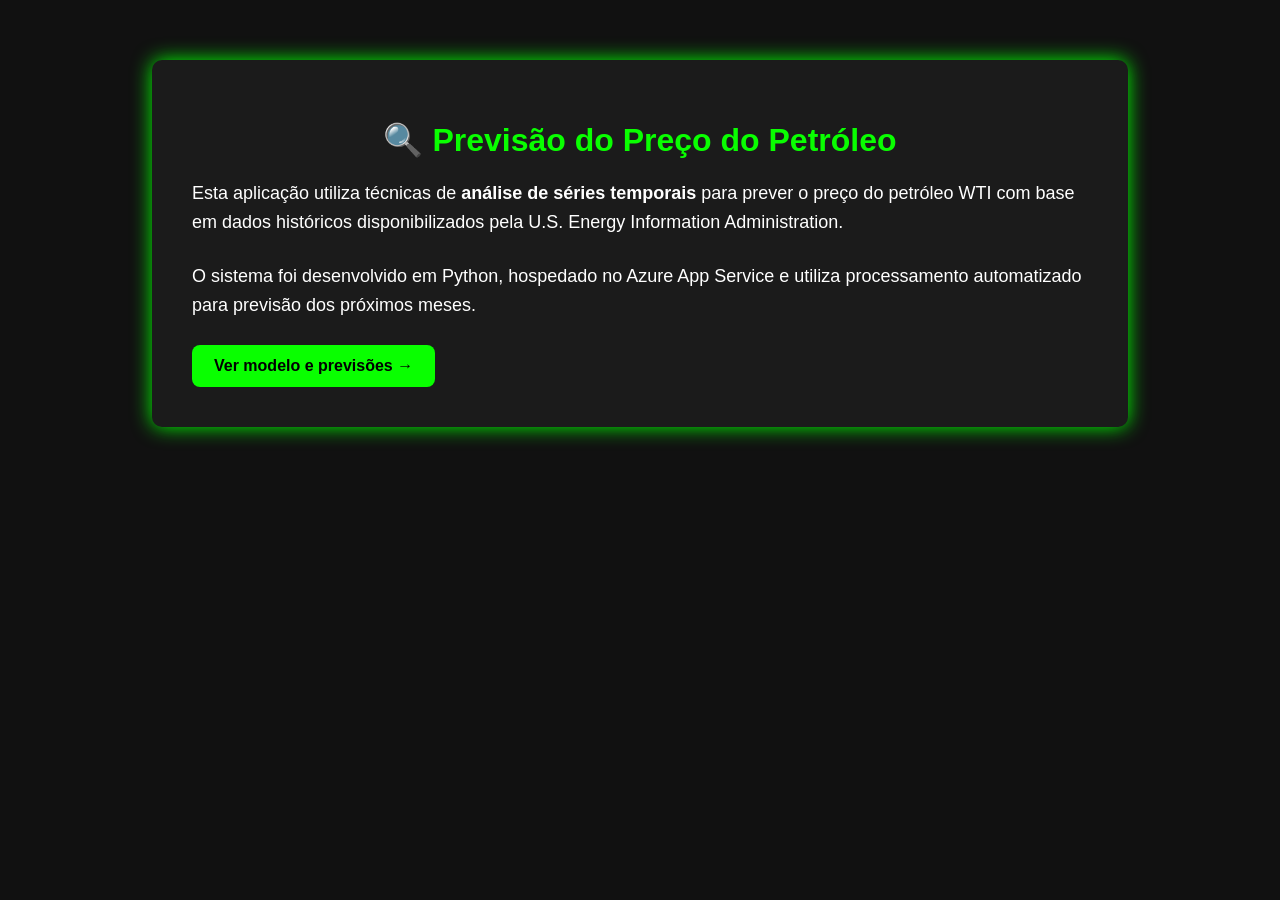
==== templates/index.html @ e9641f68 "Nova versão completa com site + banco + API" ====
<!DOCTYPE html>
<html lang="pt-br">
<head>
    <meta charset="UTF-8">
    <title>Análise do Petróleo – Azure</title>
    <link rel="stylesheet" href="/static/styles.css">
</head>
<body>

<div class="container">
    <h1>🔍 Previsão do Preço do Petróleo</h1>
    <p class="descricao">
        Esta aplicação utiliza técnicas de <b>análise de séries temporais</b> para prever 
        o preço do petróleo WTI com base em dados históricos disponibilizados pela U.S. Energy Information Administration.
    </p>

    <p class="descricao">
        O sistema foi desenvolvido em Python, hospedado no Azure App Service e utiliza 
        processamento automatizado para previsão dos próximos meses.
    </p>

    <a class="botao" href="/modelo">Ver modelo e previsões →</a>
</div>

</body>
</html>
---- static/styles.css ----
body {
    background: #111;
    color: white;
    font-family: Arial, sans-serif;
    margin: 0;
    padding: 0;
}

.container {
    width: 70%;
    margin: 60px auto;
    background: #1b1b1b;
    padding: 40px;
    border-radius: 10px;
    box-shadow: 0 0 20px #0f0;
}

h1 {
    color: #09ff00;
    text-align: center;
    margin-bottom: 20px;
}

.descricao {
    font-size: 18px;
    line-height: 1.6;
    margin-bottom: 25px;
}

.botao {
    display: inline-block;
    background: #09ff00;
    color: #000;
    padding: 12px 22px;
    border-radius: 8px;
    text-decoration: none;
    font-weight: bold;
    transition: 0.3s;
}

.botao:hover {
    background: #0bc900;
}

.volta {
    background: #555;
}

.resultado {
    background: #222;
    padding: 15px;
    border-left: 4px solid #09ff00;
    border-radius: 5px;
}
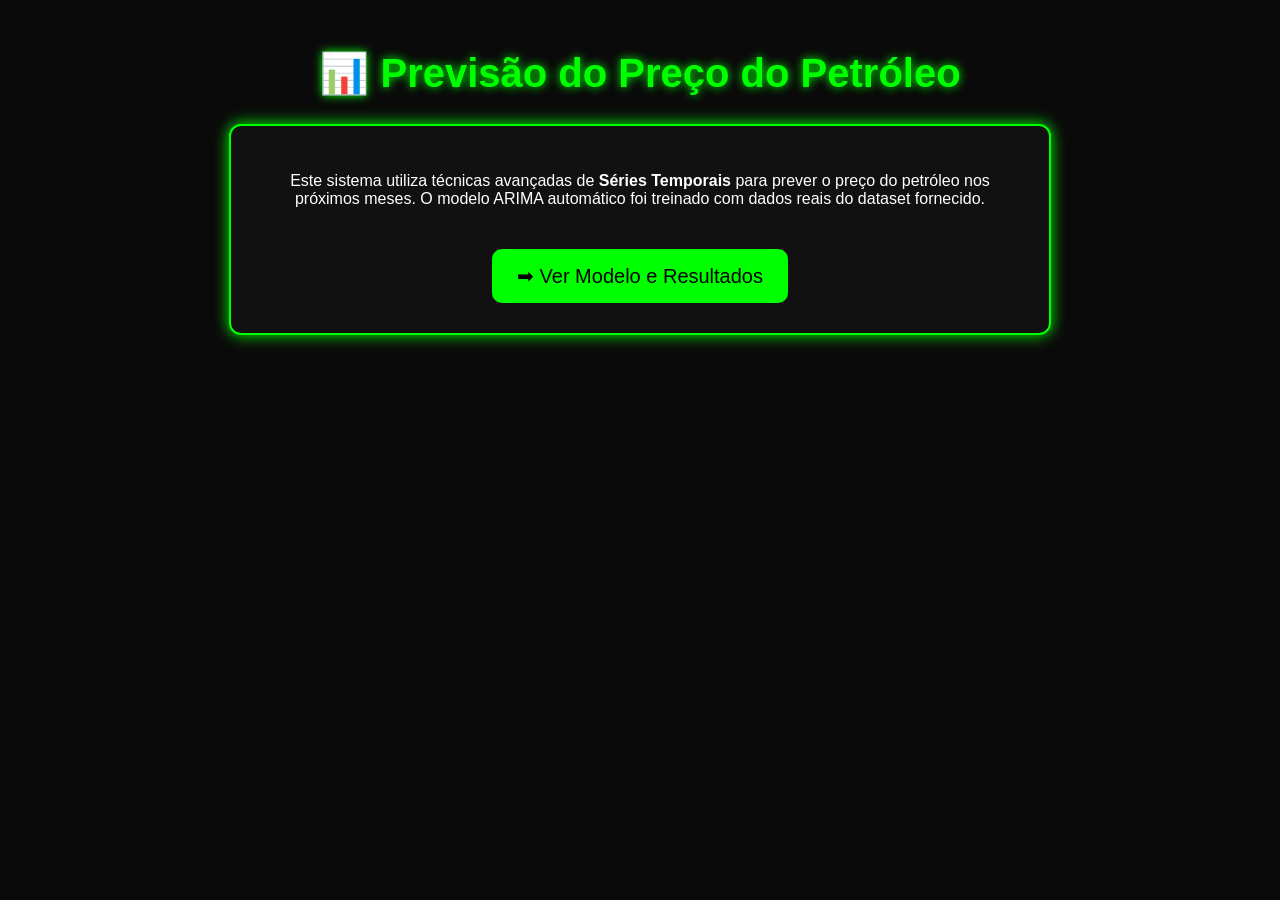
==== commit c4bc1d28: "Adicionando páginas HTML, banco de previsões e gráfico com forecast" ====
--- a/templates/index.html
+++ b/templates/index.html
@@ -2,24 +2,55 @@
 <html lang="pt-br">
 <head>
     <meta charset="UTF-8">
-    <title>Análise do Petróleo – Azure</title>
-    <link rel="stylesheet" href="/static/styles.css">
+    <title>Análise do Petróleo</title>
+    <style>
+        body {
+            background-color: #0a0a0a;
+            font-family: Arial, sans-serif;
+            text-align: center;
+            color: white;
+        }
+        h1 {
+            margin-top: 50px;
+            color: lime;
+            font-size: 40px;
+            text-shadow: 0 0 10px lime;
+        }
+        .box {
+            width: 60%;
+            margin: auto;
+            padding: 30px;
+            background: #111;
+            border-radius: 12px;
+            border: 2px solid lime;
+            box-shadow: 0 0 15px lime;
+        }
+        .btn {
+            background: lime;
+            color: black;
+            padding: 15px 25px;
+            text-decoration: none;
+            font-size: 20px;
+            border-radius: 10px;
+            display: inline-block;
+            margin-top: 25px;
+        }
+        .btn:hover {
+            background: #bfff00;
+        }
+    </style>
 </head>
 <body>
 
-<div class="container">
-    <h1>🔍 Previsão do Preço do Petróleo</h1>
-    <p class="descricao">
-        Esta aplicação utiliza técnicas de <b>análise de séries temporais</b> para prever 
-        o preço do petróleo WTI com base em dados históricos disponibilizados pela U.S. Energy Information Administration.
+<h1>📊 Previsão do Preço do Petróleo</h1>
+
+<div class="box">
+    <p>
+        Este sistema utiliza técnicas avançadas de <b>Séries Temporais</b> para prever o preço do petróleo nos próximos meses.
+        O modelo ARIMA automático foi treinado com dados reais do dataset fornecido.
     </p>
 
-    <p class="descricao">
-        O sistema foi desenvolvido em Python, hospedado no Azure App Service e utiliza 
-        processamento automatizado para previsão dos próximos meses.
-    </p>
-
-    <a class="botao" href="/modelo">Ver modelo e previsões →</a>
+    <a class="btn" href="/modelo">➡ Ver Modelo e Resultados</a>
 </div>
 
 </body>
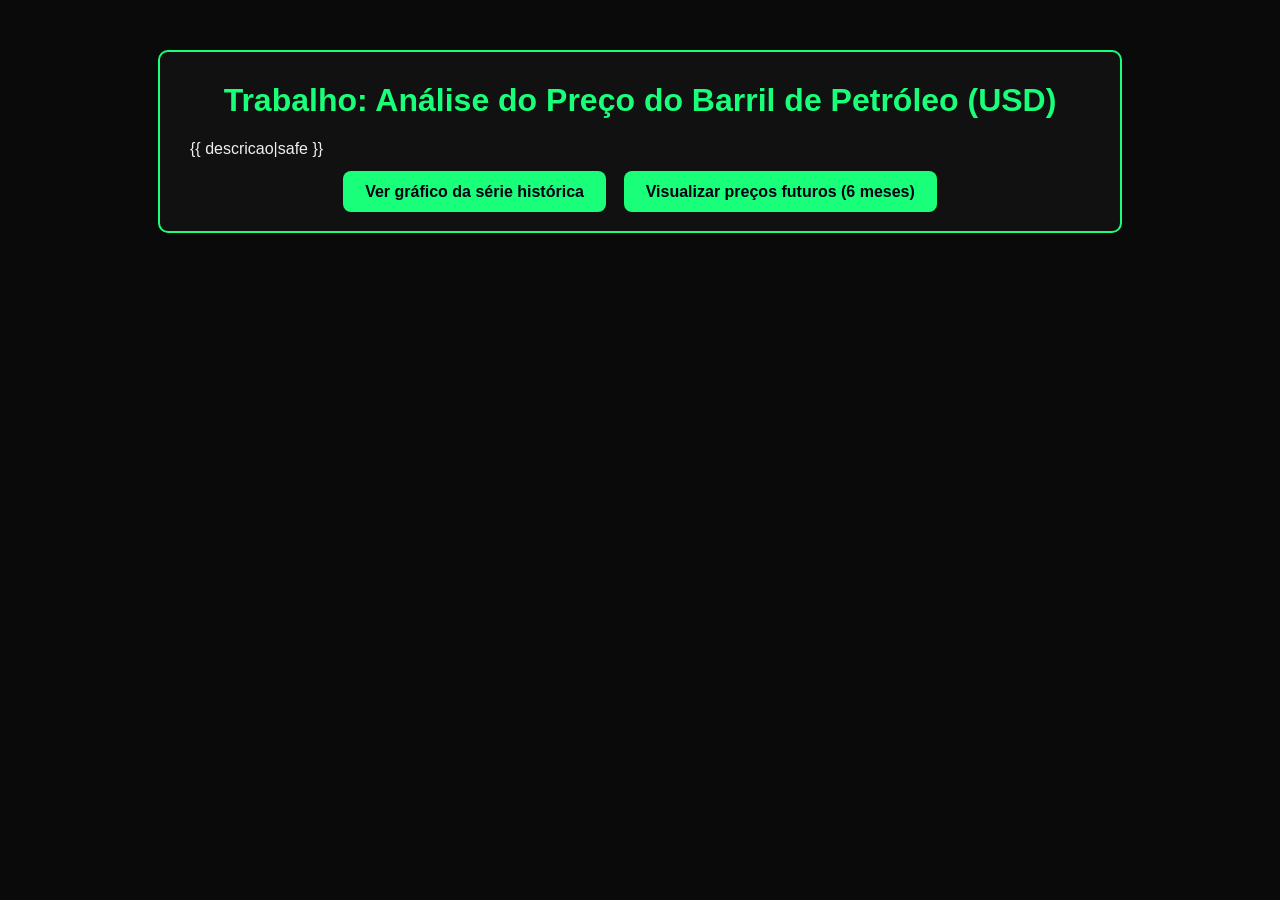
==== commit 61cadd2d: "Nova interface: index, gráfico e forecast" ====
--- a/templates/index.html
+++ b/templates/index.html
@@ -1,57 +1,32 @@
 <!DOCTYPE html>
 <html lang="pt-br">
 <head>
-    <meta charset="UTF-8">
-    <title>Análise do Petróleo</title>
-    <style>
-        body {
-            background-color: #0a0a0a;
-            font-family: Arial, sans-serif;
-            text-align: center;
-            color: white;
-        }
-        h1 {
-            margin-top: 50px;
-            color: lime;
-            font-size: 40px;
-            text-shadow: 0 0 10px lime;
-        }
-        .box {
-            width: 60%;
-            margin: auto;
-            padding: 30px;
-            background: #111;
-            border-radius: 12px;
-            border: 2px solid lime;
-            box-shadow: 0 0 15px lime;
-        }
-        .btn {
-            background: lime;
-            color: black;
-            padding: 15px 25px;
-            text-decoration: none;
-            font-size: 20px;
-            border-radius: 10px;
-            display: inline-block;
-            margin-top: 25px;
-        }
-        .btn:hover {
-            background: #bfff00;
-        }
-    </style>
+  <meta charset="utf-8">
+  <title>Análise do Preço do Barril de Petróleo</title>
+  <style>
+    body { background:#0a0a0a; color:#eee; font-family: Arial, sans-serif; margin:0; padding:0; }
+    .wrap { max-width:900px; margin:50px auto; padding:30px; background:#111; border:2px solid #19ff7a; border-radius:10px; }
+    h1 { color:#19ff7a; text-align:center; margin-top:0; }
+    p { line-height:1.5; }
+    ul { margin-left:20px; }
+    .actions { text-align:center; margin-top:25px; }
+    .btn { background:#19ff7a; color:#001; padding:12px 22px; border-radius:8px; text-decoration:none; font-weight:bold; }
+    .btn:hover { opacity:0.9; }
+  </style>
 </head>
 <body>
+  <div class="wrap">
+    <h1>Trabalho: Análise do Preço do Barril de Petróleo (USD)</h1>
 
-<h1>📊 Previsão do Preço do Petróleo</h1>
+    <div>
+      {{ descricao|safe }}
+    </div>
 
-<div class="box">
-    <p>
-        Este sistema utiliza técnicas avançadas de <b>Séries Temporais</b> para prever o preço do petróleo nos próximos meses.
-        O modelo ARIMA automático foi treinado com dados reais do dataset fornecido.
-    </p>
-
-    <a class="btn" href="/modelo">➡ Ver Modelo e Resultados</a>
-</div>
-
+    <div class="actions">
+      <a class="btn" href="/grafico">Ver gráfico da série histórica</a>
+      &nbsp;&nbsp;
+      <a class="btn" href="/forecast">Visualizar preços futuros (6 meses)</a>
+    </div>
+  </div>
 </body>
 </html>
